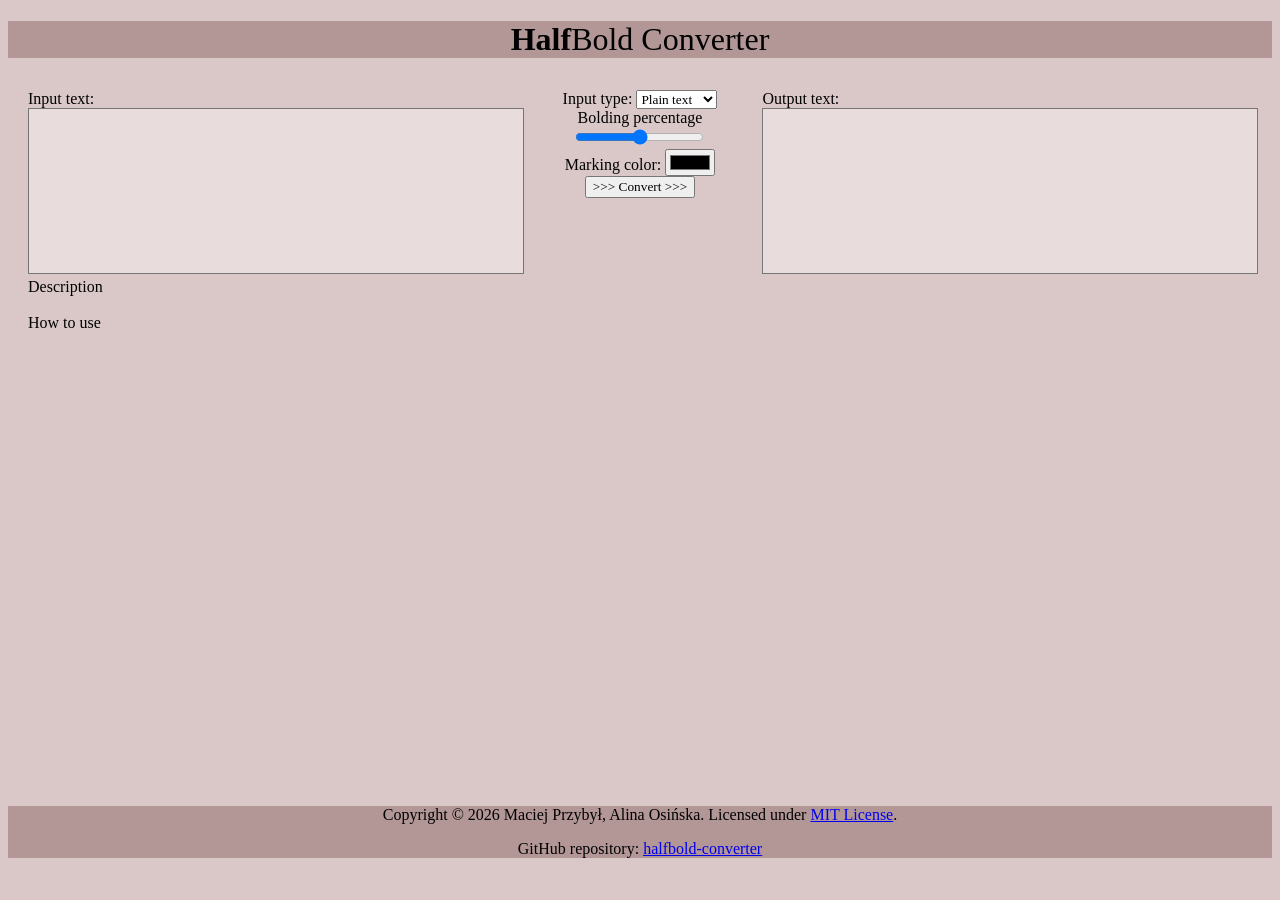
==== src/index.html @ 35421119 ">:( Prettify your code he said >:( Prettify your code he said" ====
<!--
    Copyright (c) 2026 Maciej Przybył, Alina Osińska
    Licensed under the MIT License. See LICENSE file.
-->

<!DOCTYPE html>
<html lang="en">
<head>
    <meta charset="UTF-8">
    <meta name="viewport" content="width=device-width, initial-scale=1.0">
    <link rel="stylesheet" href="style.css">
    <title>HalfBold Converter</title>
</head>
<body>
    <header class="header">
        <h1>Half<span class="unbold">Bold Converter</span></h1>
    </header>

    <main>
        <div id="top">
            <div id="input">
                <label for="inputText">Input text:</label> <br>
                <textarea name="inputText" id="inputText" rows="10" cols="50"></textarea>
            </div>

			<div id="middle">
                <label for="inputType">Input type:</label>
			    <select name="inputType" id="inputType">
				    <option value="plaintext">Plain text</option>
				    <option value="html">HTML</option>
				    <option value="markdown">Markdown</option>
			    </select> 
            
			<br>

                <label for="boldingPercentage">Bolding percentage</label>
                <input type="range" name="boldingPercentage" id="boldingPercentage" min="5" max="75" step="5"> <br>

                <label for="markingColor">Marking color:</label>
                <input type="color" name="markingColor" id="markingColor"> <br>

                <input type="button" value=">>> Convert >>>"> 
            </div>

           <div id="output">
                <label for="outputText">Output text:</label> <br>
                <textarea name="outputText" id="outputText" rows="10" cols="50" readonly></textarea>
            </div>  
            <br><br>
        </div>
        <div id="bottom">
            Description 
            <br> <br>
            How to use
        </div>
    </main>

    <footer>
        <p>Copyright &copy; 2026 Maciej Przybył, Alina Osińska. Licensed under <a href="https://github.com/M4przybysz/halfbold-converter/blob/main/LICENSE">MIT License</a>.</p>
        <p>GitHub repository: <a href="https://github.com/M4przybysz/halfbold-converter">halfbold-converter</a></p>
    </footer>

    <script src="converter.js"></script>
</body>
</html>
---- src/style.css ----
/*
    Copyright (c) 2026 Maciej Przybył, Alina Osińska
    Licensed under the MIT License. See LICENSE file.
*/

* {
    font-family: Verdana;
}

main {
    margin: 10px;;
    padding: 10px;
    height: 100%;
    min-height: calc(90vh - 120px);
    /* 80px header + 40px footer = 120px  */
}

body {
    background-color: #dac8c8;
}

textarea {
	resize: none;
}

.unbold {
    font-weight: normal;
}

.header {
    text-align: center;
    width: 100%;
    background-color: #b39797;
}   

#input, #output {
    display: inline-block;
    vertical-align: top; 
    width: 40%;
    float: left;
    height: 90%;
}

#inputText, #outputText {
    width: 100%;
    height: 100%;
    background-color: #e9dcdc;
}

#middle {
    display: inline-block;
    vertical-align: top; 
    width: 20%;
    height: 90%;
    text-align: center;
    float: left;    
}

footer {
    text-align: center;
    width: 100%;
    height: 10%;
    float: bottom;
    background-color: #b39797;
}
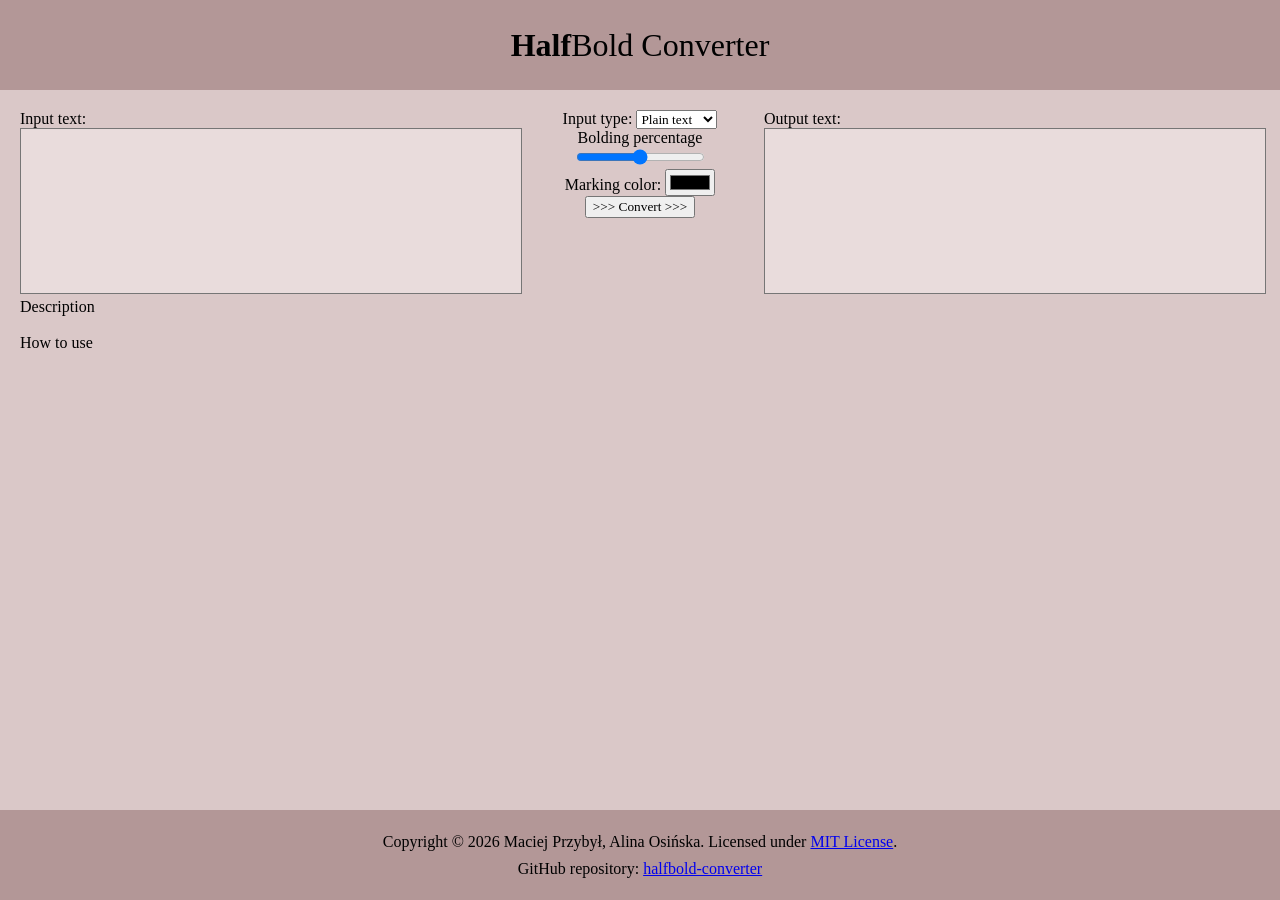
==== commit 96d775f4: "Some CSS inprovements" ====
--- a/src/index.html
+++ b/src/index.html
@@ -12,7 +12,7 @@
     <title>HalfBold Converter</title>
 </head>
 <body>
-    <header class="header">
+    <header>
         <h1>Half<span class="unbold">Bold Converter</span></h1>
     </header>
 
@@ -22,7 +22,6 @@
                 <label for="inputText">Input text:</label> <br>
                 <textarea name="inputText" id="inputText" rows="10" cols="50"></textarea>
             </div>
-
 			<div id="middle">
                 <label for="inputType">Input type:</label>
 			    <select name="inputType" id="inputType">
@@ -31,7 +30,7 @@
 				    <option value="markdown">Markdown</option>
 			    </select> 
             
-			<br>
+			    <br>
 
                 <label for="boldingPercentage">Bolding percentage</label>
                 <input type="range" name="boldingPercentage" id="boldingPercentage" min="5" max="75" step="5"> <br>
@@ -41,13 +40,13 @@
 
                 <input type="button" value=">>> Convert >>>"> 
             </div>
-
-           <div id="output">
+            <div id="output">
                 <label for="outputText">Output text:</label> <br>
                 <textarea name="outputText" id="outputText" rows="10" cols="50" readonly></textarea>
             </div>  
             <br><br>
         </div>
+
         <div id="bottom">
             Description 
             <br> <br>
@@ -56,8 +55,10 @@
     </main>
 
     <footer>
-        <p>Copyright &copy; 2026 Maciej Przybył, Alina Osińska. Licensed under <a href="https://github.com/M4przybysz/halfbold-converter/blob/main/LICENSE">MIT License</a>.</p>
-        <p>GitHub repository: <a href="https://github.com/M4przybysz/halfbold-converter">halfbold-converter</a></p>
+        <span>
+            Copyright &copy; 2026 Maciej Przybył, Alina Osińska. Licensed under <a href="https://github.com/M4przybysz/halfbold-converter/blob/main/LICENSE">MIT License</a>. <br>
+            GitHub repository: <a href="https://github.com/M4przybysz/halfbold-converter">halfbold-converter</a>
+        </span>
     </footer>
 
     <script src="converter.js"></script>
--- a/src/style.css
+++ b/src/style.css
@@ -7,16 +7,44 @@
     font-family: Verdana;
 }
 
-main {
-    margin: 10px;;
-    padding: 10px;
-    height: 100%;
-    min-height: calc(90vh - 120px);
-    /* 80px header + 40px footer = 120px  */
+html, body {
+    background-color: #dac8c8;
+    height: 100vh;
+    margin: 0px;
+    overflow: hidden;
 }
 
-body {
-    background-color: #dac8c8;
+header {
+    background-color: #b39797;
+    width: 100%;
+    height: 10vh;
+    text-align: center;
+    line-height: 10vh;
+} 
+
+header h1 {
+    margin: 0px;
+}
+
+main {
+    height: calc(80vh - 40px);
+    margin: 10px;
+    padding: 10px;
+}
+
+footer {
+    background-color: #b39797;
+    display: flex;
+    width: 100%;
+    height: 10vh;
+    align-items: center;
+    justify-content: center;
+}
+
+footer span {
+    text-align: center;
+    vertical-align: middle;
+    line-height: 3vh;
 }
 
 textarea {
@@ -27,18 +55,11 @@
     font-weight: normal;
 }
 
-.header {
-    text-align: center;
-    width: 100%;
-    background-color: #b39797;
-}   
-
 #input, #output {
-    display: inline-block;
     vertical-align: top; 
     width: 40%;
+    height: 90%;
     float: left;
-    height: 90%;
 }
 
 #inputText, #outputText {
@@ -48,18 +69,9 @@
 }
 
 #middle {
-    display: inline-block;
     vertical-align: top; 
     width: 20%;
     height: 90%;
     text-align: center;
     float: left;    
-}
-
-footer {
-    text-align: center;
-    width: 100%;
-    height: 10%;
-    float: bottom;
-    background-color: #b39797;
 }
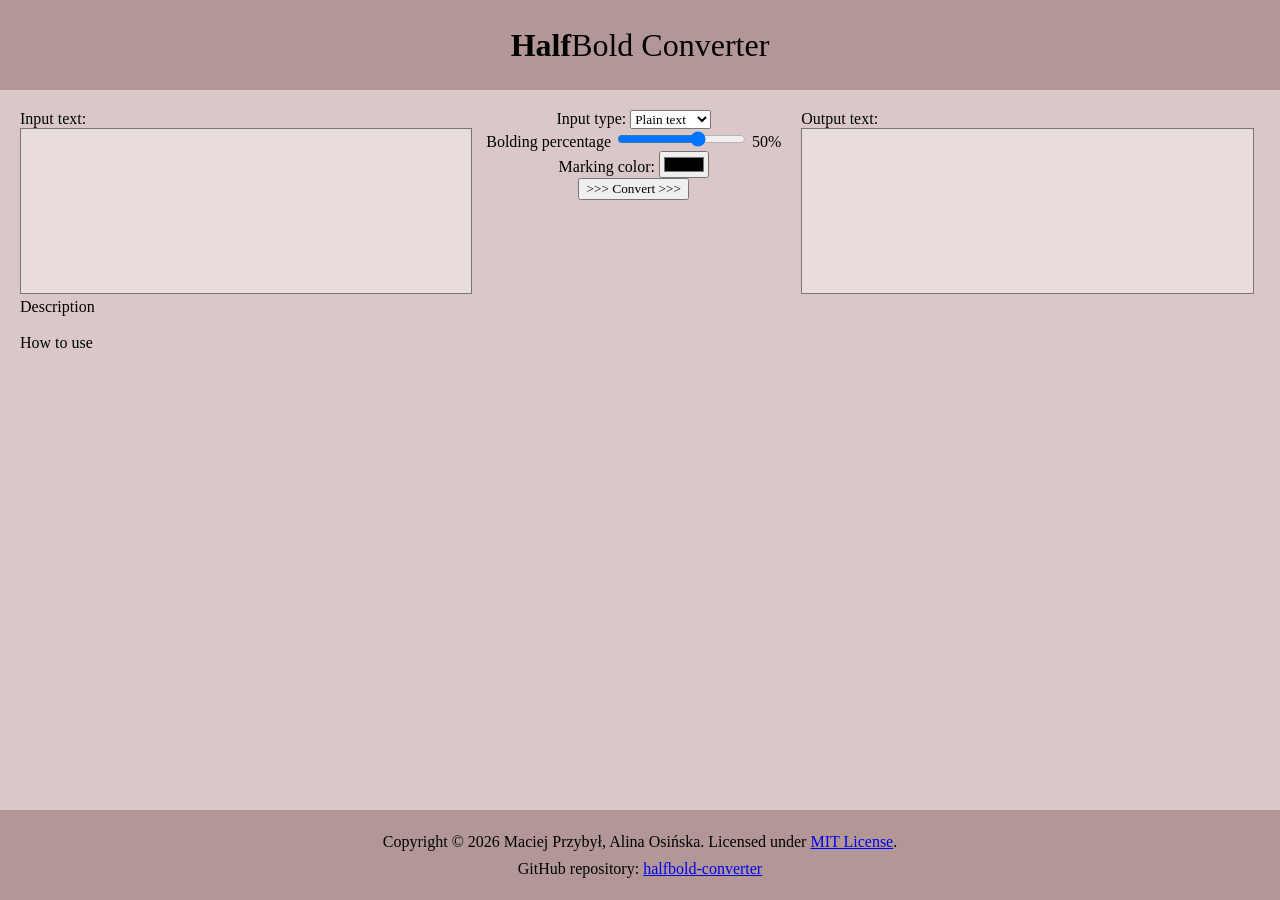
==== commit 510972b5: "Base JS + small tweaks to HTML and CSS" ====
--- a/src/index.html
+++ b/src/index.html
@@ -25,20 +25,21 @@
 			<div id="middle">
                 <label for="inputType">Input type:</label>
 			    <select name="inputType" id="inputType">
-				    <option value="plaintext">Plain text</option>
-				    <option value="html">HTML</option>
-				    <option value="markdown">Markdown</option>
+				    <option value="PLAIN_TEXT">Plain text</option>
+				    <option value="HTML">HTML</option>
+				    <option value="MARKDOWN">Markdown</option>
 			    </select> 
             
 			    <br>
 
                 <label for="boldingPercentage">Bolding percentage</label>
-                <input type="range" name="boldingPercentage" id="boldingPercentage" min="5" max="75" step="5"> <br>
+                <input type="range" name="boldingPercentage" id="boldingPercentage" min="0.05" max="0.75" step="0.05" value="0.5" oninput="outputBoldingPercentage(this.value)"> 
+                <label for="boldingPercentage" id="boldingPercentageOutput">50%</label> <br>
 
                 <label for="markingColor">Marking color:</label>
                 <input type="color" name="markingColor" id="markingColor"> <br>
 
-                <input type="button" value=">>> Convert >>>"> 
+                <input type="button" value=">>> Convert >>>" onclick="convertText()"> 
             </div>
             <div id="output">
                 <label for="outputText">Output text:</label> <br>
--- a/src/style.css
+++ b/src/style.css
@@ -28,8 +28,7 @@
 
 main {
     height: calc(80vh - 40px);
-    margin: 10px;
-    padding: 10px;
+    margin: 20px;
 }
 
 footer {
@@ -56,22 +55,20 @@
 }
 
 #input, #output {
-    vertical-align: top; 
-    width: 40%;
+    width: 36%;
     height: 90%;
     float: left;
 }
 
 #inputText, #outputText {
+    background-color: #e9dcdc;
     width: 100%;
     height: 100%;
-    background-color: #e9dcdc;
 }
 
 #middle {
-    vertical-align: top; 
-    width: 20%;
+    width: 27%;
     height: 90%;
+    float: left;    
     text-align: center;
-    float: left;    
 }
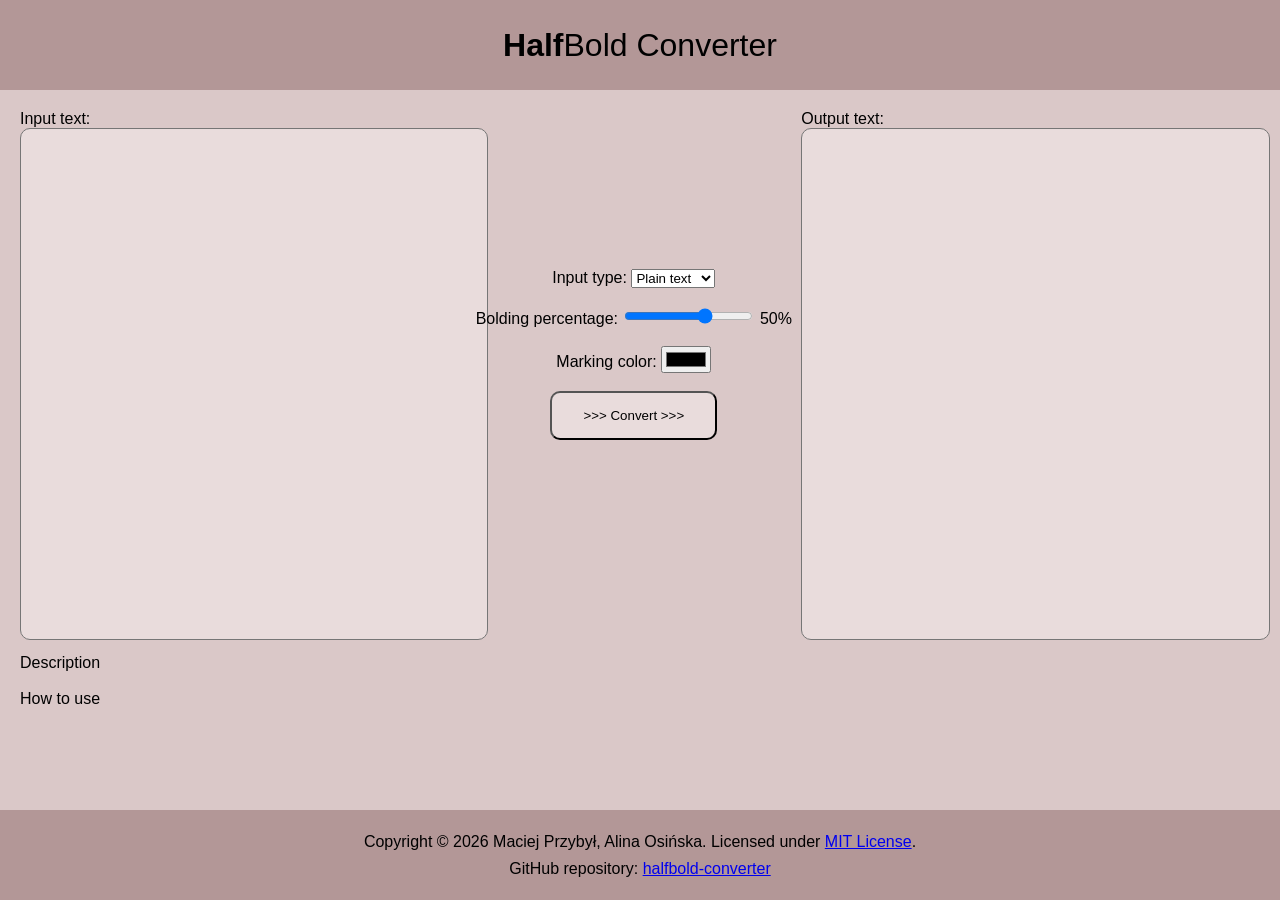
==== commit 7c7a83e0: "Added conversion for plain text" ====
--- a/src/index.html
+++ b/src/index.html
@@ -8,7 +8,7 @@
 <head>
     <meta charset="UTF-8">
     <meta name="viewport" content="width=device-width, initial-scale=1.0">
-    <link rel="stylesheet" href="style.css">
+    <link rel="stylesheet" href="./style.css">
     <title>HalfBold Converter</title>
 </head>
 <body>
@@ -22,28 +22,35 @@
                 <label for="inputText">Input text:</label> <br>
                 <textarea name="inputText" id="inputText" rows="10" cols="50"></textarea>
             </div>
+
 			<div id="middle">
-                <label for="inputType">Input type:</label>
-			    <select name="inputType" id="inputType">
-				    <option value="PLAIN_TEXT">Plain text</option>
-				    <option value="HTML">HTML</option>
-				    <option value="MARKDOWN">Markdown</option>
-			    </select> 
-            
+                <div class="inputPair">
+                    <label for="inputType">Input type:</label>
+                    <select name="inputType" id="inputType">
+                        <option value="PLAIN_TEXT">Plain text</option>
+                        <option value="HTML">HTML</option>
+                        <option value="MARKDOWN">Markdown</option>
+                    </select> 
+                </div>
 			    <br>
+                <div class="inputPair">
+                    <label for="boldingPercentage">Bolding percentage:</label>
+                    <input type="range" name="boldingPercentage" id="boldingPercentage" min="0.05" max="0.75" step="0.05" value="0.5" oninput="outputBoldingPercentage(this.value)"> 
+                    <label for="boldingPercentage" id="boldingPercentageOutput">50%</label> 
+                </div>
+                <br>
+                <div class="inputPair">
+                    <label for="markingColor">Marking color:</label>
+                    <input type="color" name="markingColor" id="markingColor">
+                </div>
+                <br>
+                <input type="button" value=">>> Convert >>>" id="convertButton" onclick="convertText()"> 
+            </div>
 
-                <label for="boldingPercentage">Bolding percentage</label>
-                <input type="range" name="boldingPercentage" id="boldingPercentage" min="0.05" max="0.75" step="0.05" value="0.5" oninput="outputBoldingPercentage(this.value)"> 
-                <label for="boldingPercentage" id="boldingPercentageOutput">50%</label> <br>
-
-                <label for="markingColor">Marking color:</label>
-                <input type="color" name="markingColor" id="markingColor"> <br>
-
-                <input type="button" value=">>> Convert >>>" onclick="convertText()"> 
-            </div>
             <div id="output">
                 <label for="outputText">Output text:</label> <br>
-                <textarea name="outputText" id="outputText" rows="10" cols="50" readonly></textarea>
+                <textarea name="outputText" id="outputTextarea" class="outputText" rows="10" cols="50" readonly></textarea>
+                <div id="outputDiv" class="outputText"></div>
             </div>  
             <br><br>
         </div>
@@ -62,6 +69,6 @@
         </span>
     </footer>
 
-    <script src="converter.js"></script>
+    <script src="./converter.js"></script>
 </body>
 </html>
--- a/src/style.css
+++ b/src/style.css
@@ -4,7 +4,7 @@
 */
 
 * {
-    font-family: Verdana;
+    font-family: Arial, Helvetica, sans-serif;
 }
 
 html, body {
@@ -54,21 +54,55 @@
     font-weight: normal;
 }
 
+#top {
+    height: 80%;
+}
+
+#middle {
+    display: flex;
+    flex-direction: column;
+    width: 27%;
+    height: 90%;
+    float: left;    
+    text-align: center;
+    align-items: center;
+    justify-content: center;
+}
+
 #input, #output {
     width: 36%;
     height: 90%;
     float: left;
 }
 
-#inputText, #outputText {
+#inputText, .outputText {
     background-color: #e9dcdc;
     width: 100%;
     height: 100%;
+    padding: 10px;
+    border-radius: 10px;
 }
 
-#middle {
-    width: 27%;
-    height: 90%;
-    float: left;    
-    text-align: center;
+#convertButton {
+    background-color: #e9dcdc;
+    width: 50%;
+    height: 10%;
+    border-radius: 10px;
+}
+
+#convertButton:hover {
+    background-color: #dac8c8;
+}
+
+#convertButton:active {
+    background-color: #b39797;
+}
+
+#outputDiv {
+    display: none;
+    border: 1px solid black;
+    word-wrap: break-word;
+    overflow-y: scroll;
+    overflow-x: hidden;
+    white-space: pre-wrap;
 }
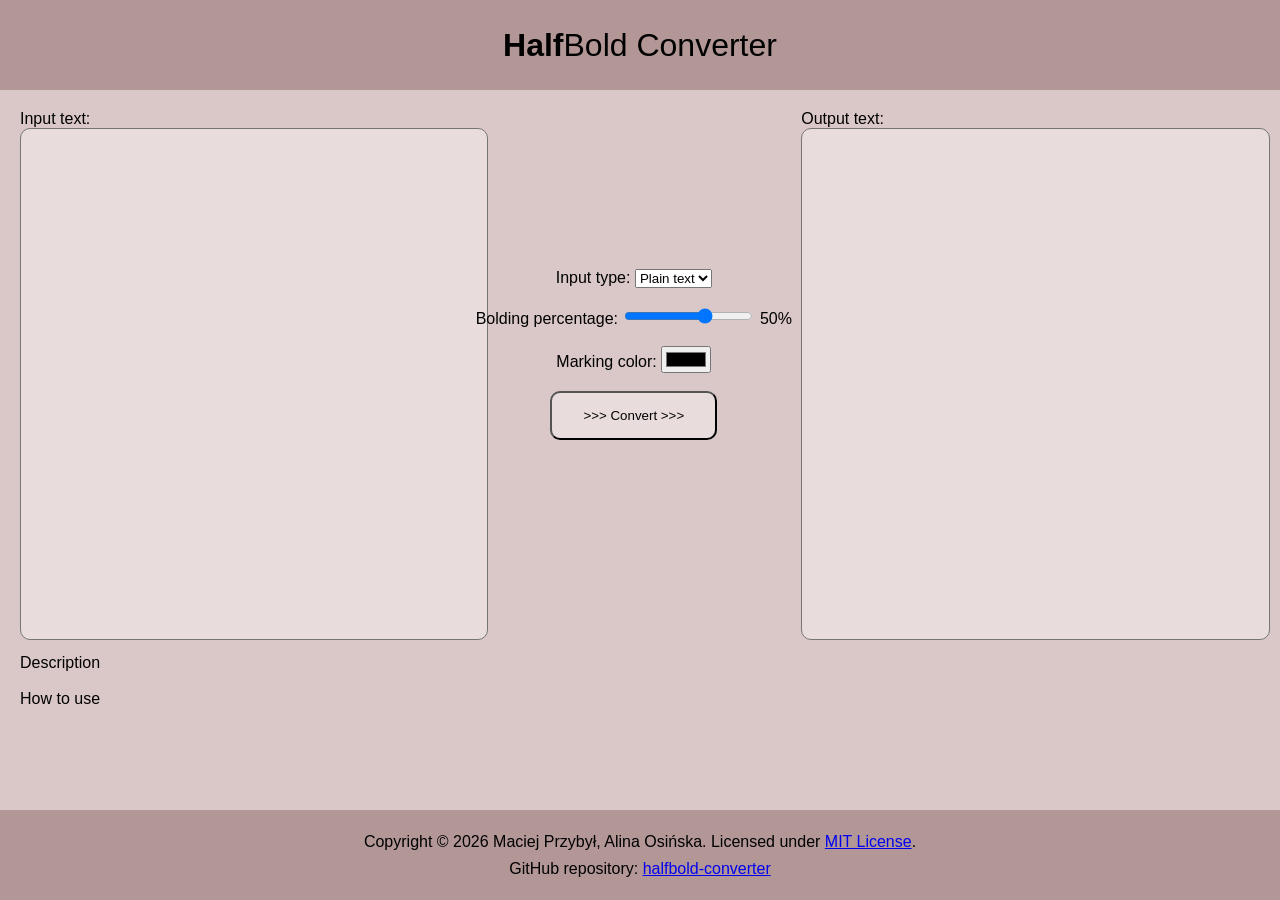
==== commit c44bb4e8: "Removed Markdown conversion base" ====
--- a/src/index.html
+++ b/src/index.html
@@ -20,7 +20,7 @@
         <div id="top">
             <div id="input">
                 <label for="inputText">Input text:</label> <br>
-                <textarea name="inputText" id="inputText" rows="10" cols="50"></textarea>
+                <textarea name="inputText" id="inputText"></textarea>
             </div>
 
 			<div id="middle">
@@ -29,7 +29,6 @@
                     <select name="inputType" id="inputType">
                         <option value="PLAIN_TEXT">Plain text</option>
                         <option value="HTML">HTML</option>
-                        <option value="MARKDOWN">Markdown</option>
                     </select> 
                 </div>
 			    <br>
@@ -49,9 +48,9 @@
 
             <div id="output">
                 <label for="outputText">Output text:</label> <br>
-                <textarea name="outputText" id="outputTextarea" class="outputText" rows="10" cols="50" readonly></textarea>
+                <textarea name="outputText" id="outputTextarea" class="outputText"readonly></textarea>
                 <div id="outputDiv" class="outputText"></div>
-            </div>  
+            </div>
             <br><br>
         </div>
 
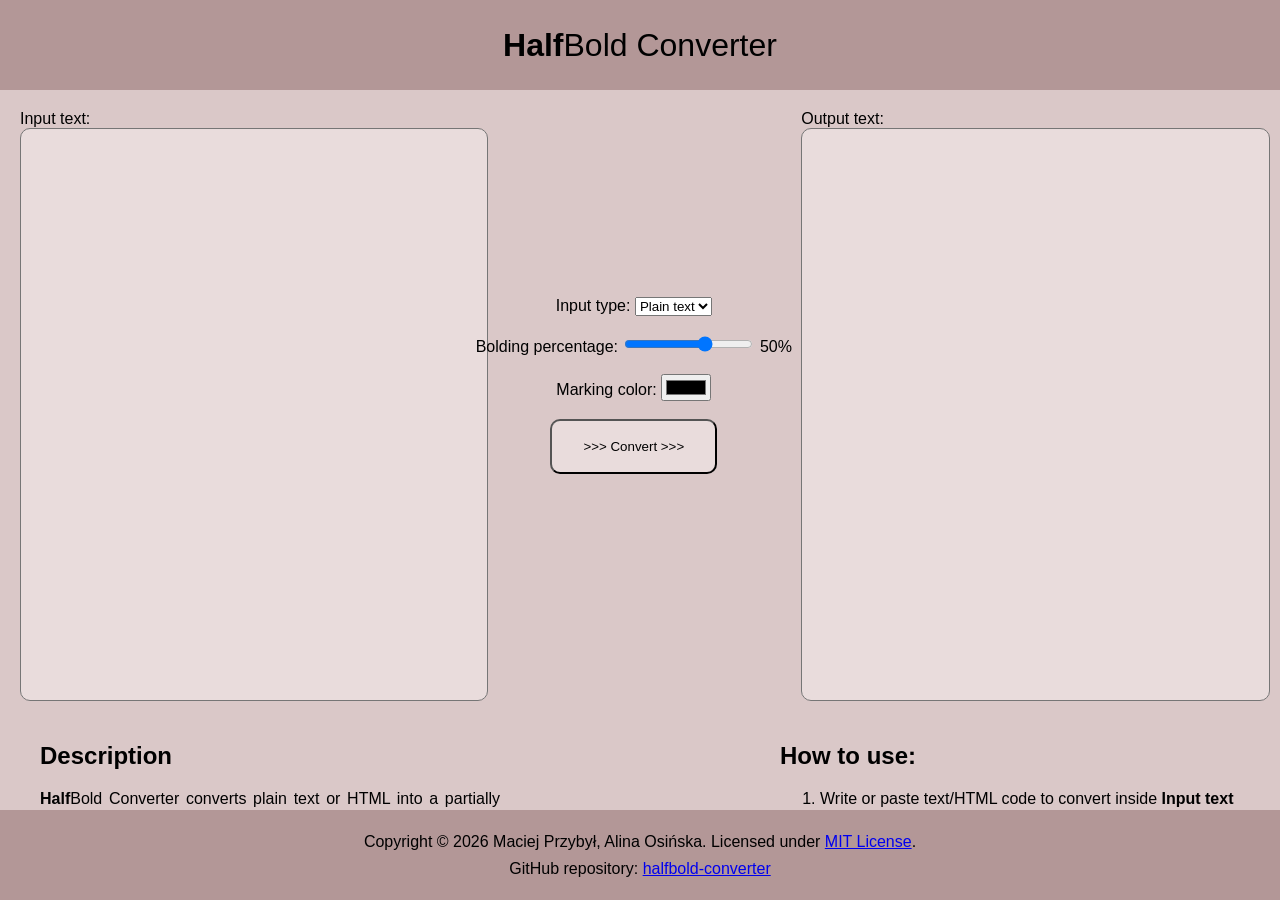
==== commit 4b027443: "Added description and how to use section" ====
--- a/src/index.html
+++ b/src/index.html
@@ -23,7 +23,7 @@
                 <textarea name="inputText" id="inputText"></textarea>
             </div>
 
-			<div id="middle">
+			<div id="top_middle">
                 <div class="inputPair">
                     <label for="inputType">Input type:</label>
                     <select name="inputType" id="inputType">
@@ -55,9 +55,35 @@
         </div>
 
         <div id="bottom">
-            Description 
-            <br> <br>
-            How to use
+            <div id="bottom_left">
+                <h2>Description</h2>
+                <b>Half</b>Bold Converter converts plain text or HTML into a partially bolded version, making text faster to read. Runs fully locally, no server needed. Built with HTML, JS, CSS. Licensed under <a href="https://github.com/M4przybysz/halfbold-converter/blob/main/LICENSE">MIT License</a>.
+
+                <br><br>
+                <b>FUTURE FEATURES:</b>
+                <ol>
+                    <li>Big page mode for more comfortable reading of converted plain text</li>
+                    <li>Markdown coversion support</li>
+                </ol>
+            </div>
+            <div id="bottom_right">
+                <h2>How to use: </h2>
+                <ol>
+                    <li>Write or paste text/HTML code to convert inside <b>Input text</b> area</li>
+                    <li>Choose input type:
+                        <ul>
+                            <li><b>Plain text</b> for plain text</li>
+                            <li><b>HTML</b> for HTML code</li>
+                        </ul>
+                    </li>
+                    <li>Choose <b>bolding percentage</b> - how much of each word should be bolded (5-75%)</li>
+                    <li>If you're converting HTML choose <b>marking color</b> - color to mark text that was already bolded in the input</li>
+                    <li>Press <b>Convert</b> button</li>
+                    <li>Plain text gets converted to a ready-to-read half-bolded version. In HTML viable text is partialy bolded with &lt;b&gt; tags and text that was bold before conversion gets colored to the chosen marking color. </li>
+                </ol>
+                <br>
+                <b>NOTE:</b> If you're coverting HTML, text outside of body and inside these tags: [<i>h[1-6], script, style, code, pre, textarea, noscript, svg, canvas, select, math, datalist, template, iframe, object, audio, video, progress, meter, map</i>] won't be converted by design
+            </div>
         </div>
     </main>
 
--- a/src/style.css
+++ b/src/style.css
@@ -14,8 +14,14 @@
     overflow: hidden;
 }
 
+body {
+    display: flex;
+    flex-direction: column;
+}
+
 header {
     background-color: #b39797;
+    flex-shrink: 0;
     width: 100%;
     height: 10vh;
     text-align: center;
@@ -27,13 +33,18 @@
 }
 
 main {
+    flex: 1;
     height: calc(80vh - 40px);
-    margin: 20px;
+    /* margin: 20px; */
+    padding: 20px;
+    overflow-y: auto;
+    overflow-x: hidden;
 }
 
 footer {
     background-color: #b39797;
     display: flex;
+    flex-shrink: 0;
     width: 100%;
     height: 10vh;
     align-items: center;
@@ -55,10 +66,10 @@
 }
 
 #top {
-    height: 80%;
+    height: 90%;
 }
 
-#middle {
+#top_middle {
     display: flex;
     flex-direction: column;
     width: 27%;
@@ -105,4 +116,21 @@
     overflow-y: scroll;
     overflow-x: hidden;
     white-space: pre-wrap;
+}
+
+#bottom {
+    height: 60%;
+    padding-left: 20px;
+    padding-right: 20px;
+}
+
+#bottom_left {
+    float: left;
+    width: calc(40% - 20px);
+    text-align: justify;
+}
+
+#bottom_right {
+    float: right;
+    width: calc(40% - 20px);
 }
